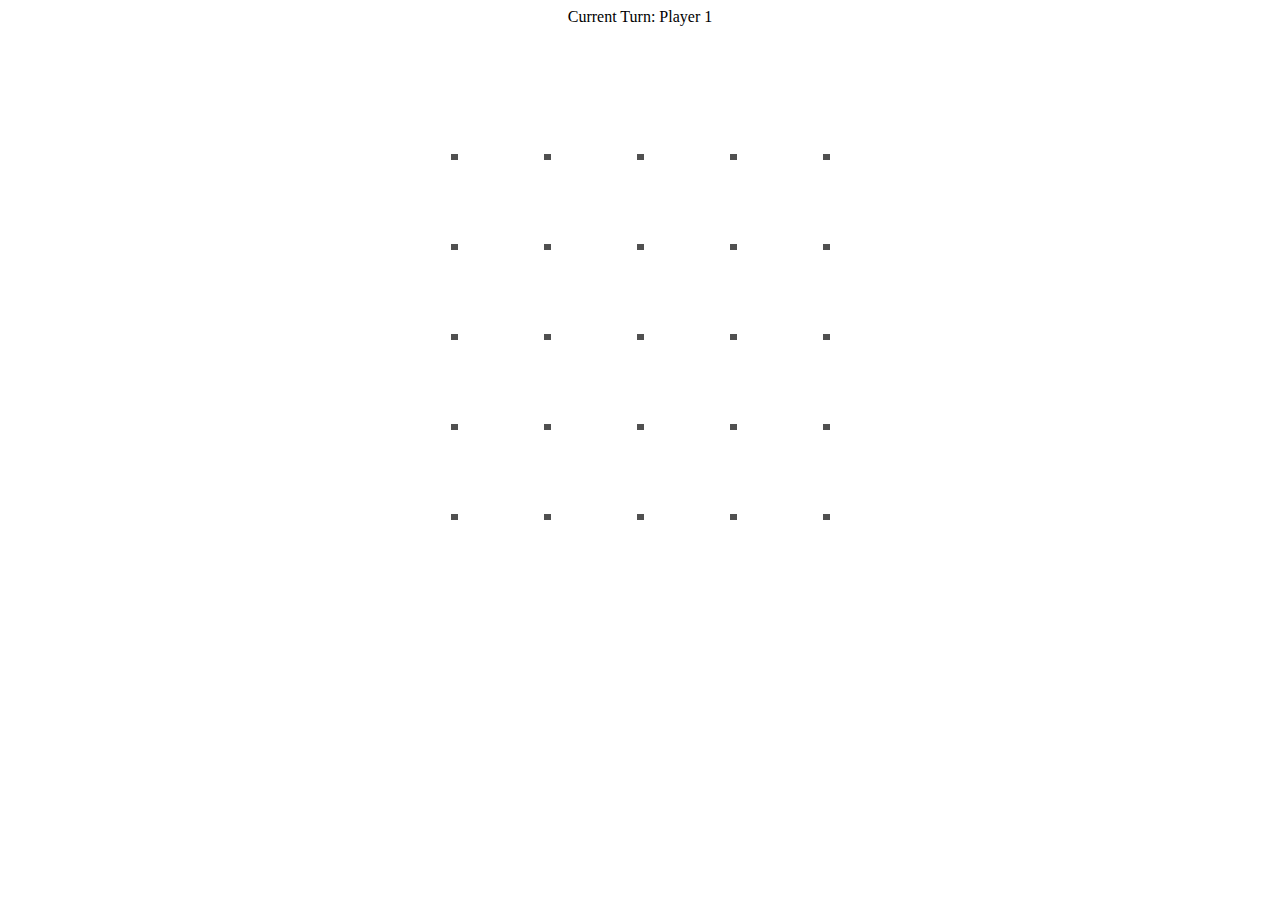
==== dotsandboxes/index.html @ 8eebef72 "Consolidate puzzles into one place" ====
<head>
    <link rel="stylesheet" type="text/css" href="style.css">
  </head>
  
  <body>
    <div style="text-align: center">Current Turn: <span class="turn" id="next-turn">Player 1</span></div>
    <div class="container">
        <table>
          <tr id="hor1-row">
            <td class="h1-border"></td>
            <td id="1" class="h1-border2"></td>
            <td class="h1-border"></td>
            <td id="2" class="h1-border2"></td>
            <td class="h1-border"></td>
            <td id="3" class="h1-border2"></td>
            <td class="h1-border"></td>
            <td id="4" class="h1-border2"></td>
            <td class="h1-border"></td>
          </tr>

          <tr id="hor2-row">
            <td id="5" class="hor-border"></td>
            <td id="box0" class="hor-border2"></td>
            <td id="7" class="hor-border"></td>
            <td id="box1" class="hor-border2"></td>
            <td id="9" class="hor-border"></td>
            <td id="box2" class="hor-border2"></td>
            <td id="11" class="hor-border"></td>
            <td id="box3" class="hor-border2"></td>
            <td id="13" class="hor-border"></td>
          </tr>

          <tr id="hor1-row">
            <td class="h1-border"></td>
            <td id="14" class="h1-border2"></td>
            <td class="h1-border"></td>
            <td id="15" class="h1-border2"></td>
            <td class="h1-border"></td>
            <td id="16" class="h1-border2"></td>
            <td class="h1-border"></td>
            <td id="17" class="h1-border2"></td>
            <td class="h1-border"></td>
          </tr>

          <tr id="hor2-row">
            <td id="18" class="hor-border"></td>
            <td id="box4" class="hor-border2"></td>
            <td id="20" class="hor-border"></td>
            <td id="box5" class="hor-border2"></td>
            <td id="22" class="hor-border"></td>
            <td id="box6" class="hor-border2"></td>
            <td id="24" class="hor-border"></td>
            <td id="box7" class="hor-border2"></td>
            <td id="26" class="hor-border"></td>
          </tr>

          <tr id="hor1-row">
            <td class="h1-border"></td>
            <td id="27" class="h1-border2"></td>
            <td class="h1-border"></td>
            <td id="28" class="h1-border2"></td>
            <td class="h1-border"></td>
            <td id="29" class="h1-border2"></td>
            <td class="h1-border"></td>
            <td id="30" class="h1-border2"></td>
            <td class="h1-border"></td>
          </tr>

          <tr id="hor2-row">
            <td id="31" class="hor-border"></td>
            <td id="box8" class="hor-border2"></td>
            <td id="33" class="hor-border"></td>
            <td id="box9" class="hor-border2"></td>
            <td id="35" class="hor-border"></td>
            <td id="box10" class="hor-border2"></td>
            <td id="37" class="hor-border"></td>
            <td id="box11" class="hor-border2"></td>
            <td id="39" class="hor-border"></td>
          </tr>

          <tr id="hor1-row">
            <td class="h1-border"></td>
            <td id="40" class="h1-border2"></td>
            <td class="h1-border"></td>
            <td id="41" class="h1-border2"></td>
            <td class="h1-border"></td>
            <td id="42" class="h1-border2"></td>
            <td class="h1-border"></td>
            <td id="43" class="h1-border2"></td>
            <td class="h1-border"></td>
          </tr>

          <tr id="hor2-row">
            <td id="44" class="hor-border"></td>
            <td id="box12" class="hor-border2"></td>
            <td id="46" class="hor-border"></td>
            <td id="box13" class="hor-border2"></td>
            <td id="48" class="hor-border"></td>
            <td id="box14" class="hor-border2"></td>
            <td id="50" class="hor-border"></td>
            <td id="box15" class="hor-border2"></td>
            <td id="52" class="hor-border"></td>
          </tr>

          <tr id="hor1-row">
            <td class="h1-border"></td>
            <td id="53" class="h1-border2"></td>
            <td class="h1-border"></td>
            <td id="54" class="h1-border2"></td>
            <td class="h1-border"></td>
            <td id="55" class="h1-border2"></td>
            <td class="h1-border"></td>
            <td id="56" class="h1-border2"></td>
            <td class="h1-border"></td>
          </tr>
        </table>
    </div>

    <script src="https://code.jquery.com/jquery-2.1.4.min.js"></script>
    <script type="text/javascript" src="script.js"></script>
  </body>
</html>
---- dotsandboxes/style.css ----
.container {
  text-align: center;
  display: flex;
  justify-content: center;
  margin-top: 10%;
}

.h1-border2 {
  width: 80px;
}

.h1-border {
  background: black;
  height: 6px;
  /* border-radius: 50%; */
  background: #505050;
  
}

.hor-border {
  width: 5px;
  height: 80px;
}
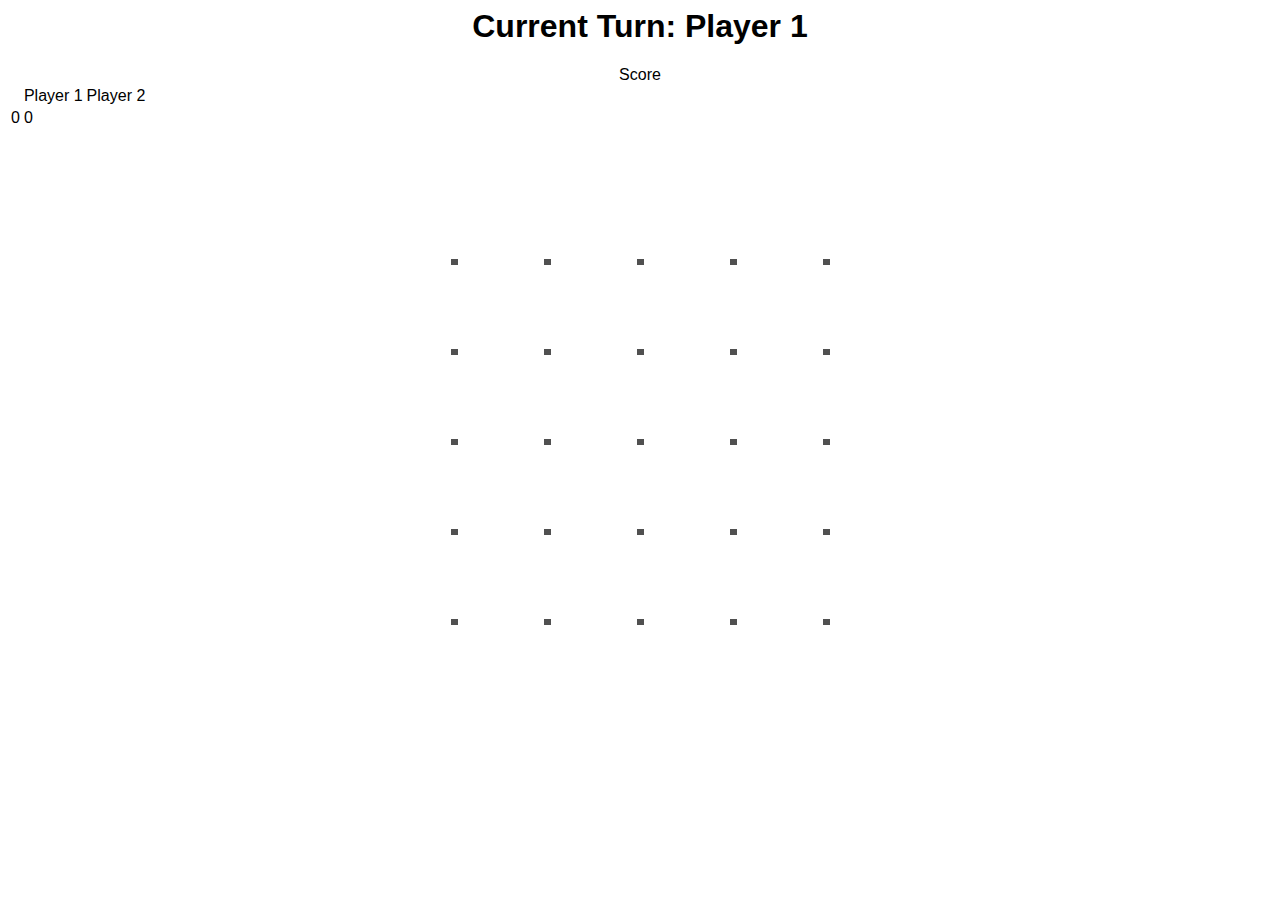
==== commit 803ef52f: "update naming conventions+remove redundant code" ====
--- a/dotsandboxes/index.html
+++ b/dotsandboxes/index.html
@@ -3,115 +3,129 @@
   </head>
   
   <body>
-    <div style="text-align: center">Current Turn: <span class="turn" id="next-turn">Player 1</span></div>
+    <h1><div>Current Turn: <span class="turn" id="next-turn">Player 1</span></div></h1>
+    <div class="score">
+      Score
+      <table>
+        <th>
+          <td>Player 1</td>
+          <td>Player 2</td>
+        </th>
+        <tr>
+          <td>0</td>
+          <td>0</td>
+        </tr>
+      </table>
+    </div>
+
     <div class="container">
         <table>
-          <tr id="hor1-row">
-            <td class="h1-border"></td>
-            <td id="1" class="h1-border2"></td>
-            <td class="h1-border"></td>
-            <td id="2" class="h1-border2"></td>
-            <td class="h1-border"></td>
-            <td id="3" class="h1-border2"></td>
-            <td class="h1-border"></td>
-            <td id="4" class="h1-border2"></td>
-            <td class="h1-border"></td>
+          <tr>
+            <td class="node"></td>
+            <td id="1" class="top"></td>
+            <td class="node"></td>
+            <td id="2" class="top"></td>
+            <td class="node"></td>
+            <td id="3" class="top"></td>
+            <td class="node"></td>
+            <td id="4" class="top"></td>
+            <td class="node"></td>
           </tr>
 
-          <tr id="hor2-row">
-            <td id="5" class="hor-border"></td>
-            <td id="box0" class="hor-border2"></td>
-            <td id="7" class="hor-border"></td>
-            <td id="box1" class="hor-border2"></td>
-            <td id="9" class="hor-border"></td>
-            <td id="box2" class="hor-border2"></td>
-            <td id="11" class="hor-border"></td>
-            <td id="box3" class="hor-border2"></td>
-            <td id="13" class="hor-border"></td>
+          <tr>
+            <td id="5" class="side"></td>
+            <td id="box0" class="box"></td>
+            <td id="7" class="side"></td>
+            <td id="box1" class="box"></td>
+            <td id="9" class="side"></td>
+            <td id="box2" class="box"></td>
+            <td id="11" class="side"></td>
+            <td id="box3" class="box"></td>
+            <td id="13" class="side"></td>
           </tr>
 
-          <tr id="hor1-row">
-            <td class="h1-border"></td>
-            <td id="14" class="h1-border2"></td>
-            <td class="h1-border"></td>
-            <td id="15" class="h1-border2"></td>
-            <td class="h1-border"></td>
-            <td id="16" class="h1-border2"></td>
-            <td class="h1-border"></td>
-            <td id="17" class="h1-border2"></td>
-            <td class="h1-border"></td>
+          <tr>
+            <td class="node"></td>
+            <td id="14" class="top"></td>
+            <td class="node"></td>
+            <td id="15" class="top"></td>
+            <td class="node"></td>
+            <td id="16" class="top"></td>
+            <td class="node"></td>
+            <td id="17" class="top"></td>
+            <td class="node"></td>
           </tr>
 
-          <tr id="hor2-row">
-            <td id="18" class="hor-border"></td>
-            <td id="box4" class="hor-border2"></td>
-            <td id="20" class="hor-border"></td>
-            <td id="box5" class="hor-border2"></td>
-            <td id="22" class="hor-border"></td>
-            <td id="box6" class="hor-border2"></td>
-            <td id="24" class="hor-border"></td>
-            <td id="box7" class="hor-border2"></td>
-            <td id="26" class="hor-border"></td>
+          <tr>
+            <td id="18" class="side"></td>
+            <td id="box4" class="box"></td>
+            <td id="20" class="side"></td>
+            <td id="box5" class="box"></td>
+            <td id="22" class="side"></td>
+            <td id="box6" class="box"></td>
+            <td id="24" class="side"></td>
+            <td id="box7" class="box"></td>
+            <td id="26" class="side"></td>
           </tr>
 
-          <tr id="hor1-row">
-            <td class="h1-border"></td>
-            <td id="27" class="h1-border2"></td>
-            <td class="h1-border"></td>
-            <td id="28" class="h1-border2"></td>
-            <td class="h1-border"></td>
-            <td id="29" class="h1-border2"></td>
-            <td class="h1-border"></td>
-            <td id="30" class="h1-border2"></td>
-            <td class="h1-border"></td>
+          <tr>
+            <td class="node"></td>
+            <td id="27" class="top"></td>
+            <td class="node"></td>
+            <td id="28" class="top"></td>
+            <td class="node"></td>
+            <td id="29" class="top"></td>
+            <td class="node"></td>
+            <td id="30" class="top"></td>
+            <td class="node"></td>
           </tr>
 
-          <tr id="hor2-row">
-            <td id="31" class="hor-border"></td>
-            <td id="box8" class="hor-border2"></td>
-            <td id="33" class="hor-border"></td>
-            <td id="box9" class="hor-border2"></td>
-            <td id="35" class="hor-border"></td>
-            <td id="box10" class="hor-border2"></td>
-            <td id="37" class="hor-border"></td>
-            <td id="box11" class="hor-border2"></td>
-            <td id="39" class="hor-border"></td>
+          <tr>
+            <td id="31" class="side"></td>
+            <td id="box8" class="box"></td>
+            <td id="33" class="side"></td>
+            <td id="box9" class="box"></td>
+            <td id="35" class="side"></td>
+            <td id="box10" class="box"></td>
+            <td id="37" class="side"></td>
+            <td id="box11" class="box"></td>
+            <td id="39" class="side"></td>
           </tr>
 
-          <tr id="hor1-row">
-            <td class="h1-border"></td>
-            <td id="40" class="h1-border2"></td>
-            <td class="h1-border"></td>
-            <td id="41" class="h1-border2"></td>
-            <td class="h1-border"></td>
-            <td id="42" class="h1-border2"></td>
-            <td class="h1-border"></td>
-            <td id="43" class="h1-border2"></td>
-            <td class="h1-border"></td>
+          <tr>
+            <td class="node"></td>
+            <td id="40" class="top"></td>
+            <td class="node"></td>
+            <td id="41" class="top"></td>
+            <td class="node"></td>
+            <td id="42" class="top"></td>
+            <td class="node"></td>
+            <td id="43" class="top"></td>
+            <td class="node"></td>
           </tr>
 
-          <tr id="hor2-row">
-            <td id="44" class="hor-border"></td>
-            <td id="box12" class="hor-border2"></td>
-            <td id="46" class="hor-border"></td>
-            <td id="box13" class="hor-border2"></td>
-            <td id="48" class="hor-border"></td>
-            <td id="box14" class="hor-border2"></td>
-            <td id="50" class="hor-border"></td>
-            <td id="box15" class="hor-border2"></td>
-            <td id="52" class="hor-border"></td>
+          <tr>
+            <td id="44" class="side"></td>
+            <td id="box12" class="box"></td>
+            <td id="46" class="side"></td>
+            <td id="box13" class="box"></td>
+            <td id="48" class="side"></td>
+            <td id="box14" class="box"></td>
+            <td id="50" class="side"></td>
+            <td id="box15" class="box"></td>
+            <td id="52" class="side"></td>
           </tr>
 
-          <tr id="hor1-row">
-            <td class="h1-border"></td>
-            <td id="53" class="h1-border2"></td>
-            <td class="h1-border"></td>
-            <td id="54" class="h1-border2"></td>
-            <td class="h1-border"></td>
-            <td id="55" class="h1-border2"></td>
-            <td class="h1-border"></td>
-            <td id="56" class="h1-border2"></td>
-            <td class="h1-border"></td>
+          <tr>
+            <td class="node"></td>
+            <td id="53" class="top"></td>
+            <td class="node"></td>
+            <td id="54" class="top"></td>
+            <td class="node"></td>
+            <td id="55" class="top"></td>
+            <td class="node"></td>
+            <td id="56" class="top"></td>
+            <td class="node"></td>
           </tr>
         </table>
     </div>
--- a/dotsandboxes/style.css
+++ b/dotsandboxes/style.css
@@ -1,15 +1,20 @@
+body {
+  font-family: Arial, Helvetica, sans-serif;
+  text-align: center;
+}
+
 .container {
-  text-align: center;
   display: flex;
   justify-content: center;
   margin-top: 10%;
 }
 
-.h1-border2 {
+.top {
   width: 80px;
+  cursor: pointer;
 }
 
-.h1-border {
+.node {
   background: black;
   height: 6px;
   /* border-radius: 50%; */
@@ -17,7 +22,8 @@
   
 }
 
-.hor-border {
+.side {
   width: 5px;
   height: 80px;
+  cursor: pointer;
 }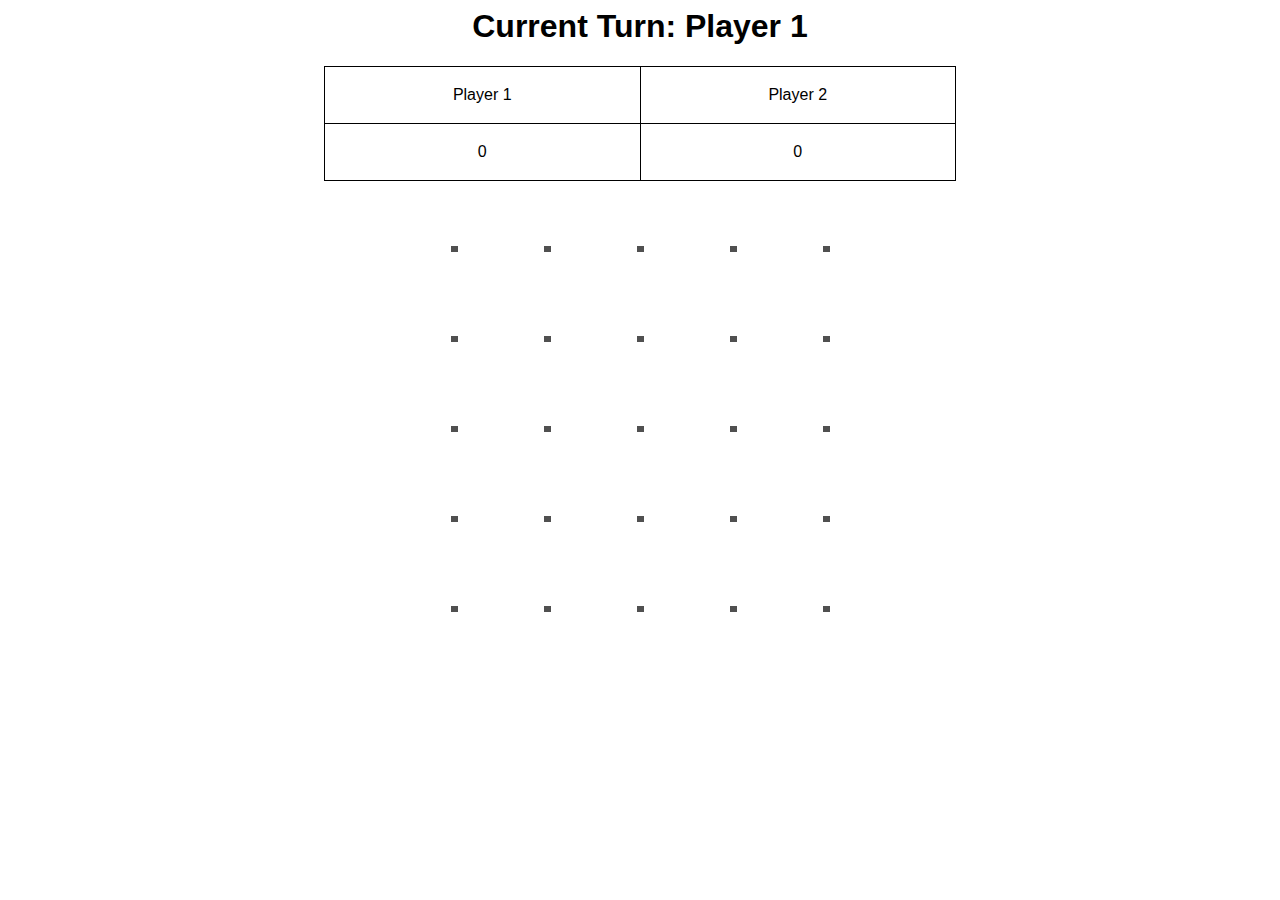
==== commit 34915f0e: "added score system" ====
--- a/dotsandboxes/index.html
+++ b/dotsandboxes/index.html
@@ -3,17 +3,16 @@
   </head>
   
   <body>
-    <h1><div>Current Turn: <span class="turn" id="next-turn">Player 1</span></div></h1>
+    <h1 id="messages">Current Turn: <span class="turn" id="next-turn">Player 1</span></h1>
     <div class="score">
-      Score
       <table>
-        <th>
+        <tr>
           <td>Player 1</td>
           <td>Player 2</td>
-        </th>
+        </tr>
         <tr>
-          <td>0</td>
-          <td>0</td>
+          <td id="p1">0</td>
+          <td id="p2">0</td>
         </tr>
       </table>
     </div>
--- a/dotsandboxes/style.css
+++ b/dotsandboxes/style.css
@@ -6,7 +6,7 @@
 .container {
   display: flex;
   justify-content: center;
-  margin-top: 10%;
+  margin-top: 5%;
 }
 
 .top {
@@ -26,4 +26,20 @@
   width: 5px;
   height: 80px;
   cursor: pointer;
+}
+
+.score {
+  display: flex;
+  justify-content: center;
+}
+
+.score table, .score tr, .score td {
+  border: 1px solid black;
+  border-collapse: collapse;
+  text-align: center;
+  padding: 3%;
+}
+
+.score table {
+  width: 50%;
 }